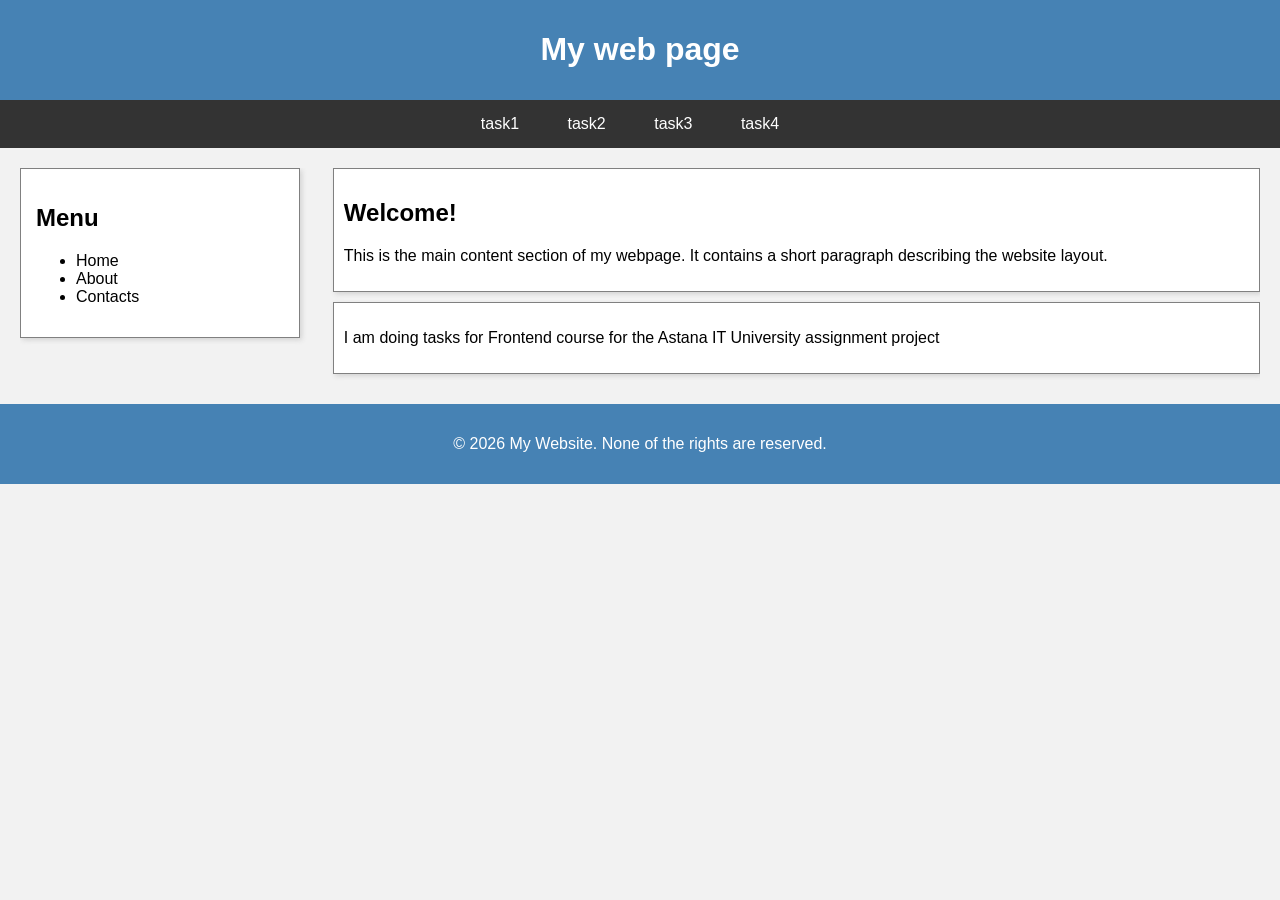
==== task2/index.html @ beacc573 "Rename task2.html to index.html" ====
<!DOCTYPE html>
<html lang="en">
<head>
    <meta charset="UTF-8">
    <meta name="viewport" content="width=device-width, initial-scale=1.0">
    <title>task2</title>
    <link rel="stylesheet" href="styles.css">
</head>
<body>
    <div class="header">
        <h1>My web page</h1>
    </div>

    <div class="navbar">
        <a href="https://masterok556.github.io/FrontEnd-Assignment1/">task1</a>
        <a href="">task2</a>
        <a href="">task3</a>
        <a href="">task4</a>
    </div>

    <div class="container">
        <div class="sidebar">
            <h2>Menu</h2>

            <ul>
                <li>Home</li>
                <li>About</li>
                <li>Contacts</li>
            </ul>
        </div>

         <div class="content">
            <h2>Welcome!</h2>

            <p>
                This is the main content section of my webpage.
                It contains a short paragraph describing the website layout.
            </p>
        </div>

        <div class="content">
            <p>
                I am doing tasks for Frontend course for the Astana IT University assignment project
            </p>
        </div>

    </div>

    <div class="footer">
        <p>© 2026 My Website. None of the rights are reserved.</p>
    </div>
</body>
</html>
---- task2/styles.css ----
body {
    font-family: Arial, sans-serif;
    background-color: #f2f2f2;
    margin: 0;
}

.header {
    background-color: steelblue;
    color: white;
    text-align: center;
    padding: 10px;
}

.navbar {
    background-color: #333;
    padding: 15px;
    text-align: center;
}

.navbar a {
    color: white;
    text-decoration: none;
    margin-right: 20px;
    padding: 8px 12px;
}

.navbar a:hover {
    background-color: rgb(255, 153, 0);
    border-radius: 5px;
}

.container {
    overflow: auto;
    margin: 20px;
}

.sidebar {
    float: left;
    width: 20%;

    background-color: white;
    padding: 15px;

    border: 1px solid gray;
    box-shadow: 2px 2px 5px lightgray;
}

.content {
    float: right;
    width: 73%;

    margin-bottom: 10px;
    background-color: white;
    padding: 10px;

    border: 1px solid gray;
    box-shadow: 2px 2px 5px lightgray;
}

.footer {
    clear: both;

    background-color: steelblue;
    color: white;

    text-align: center;
    padding: 15px;
    margin-top: 20px;
}
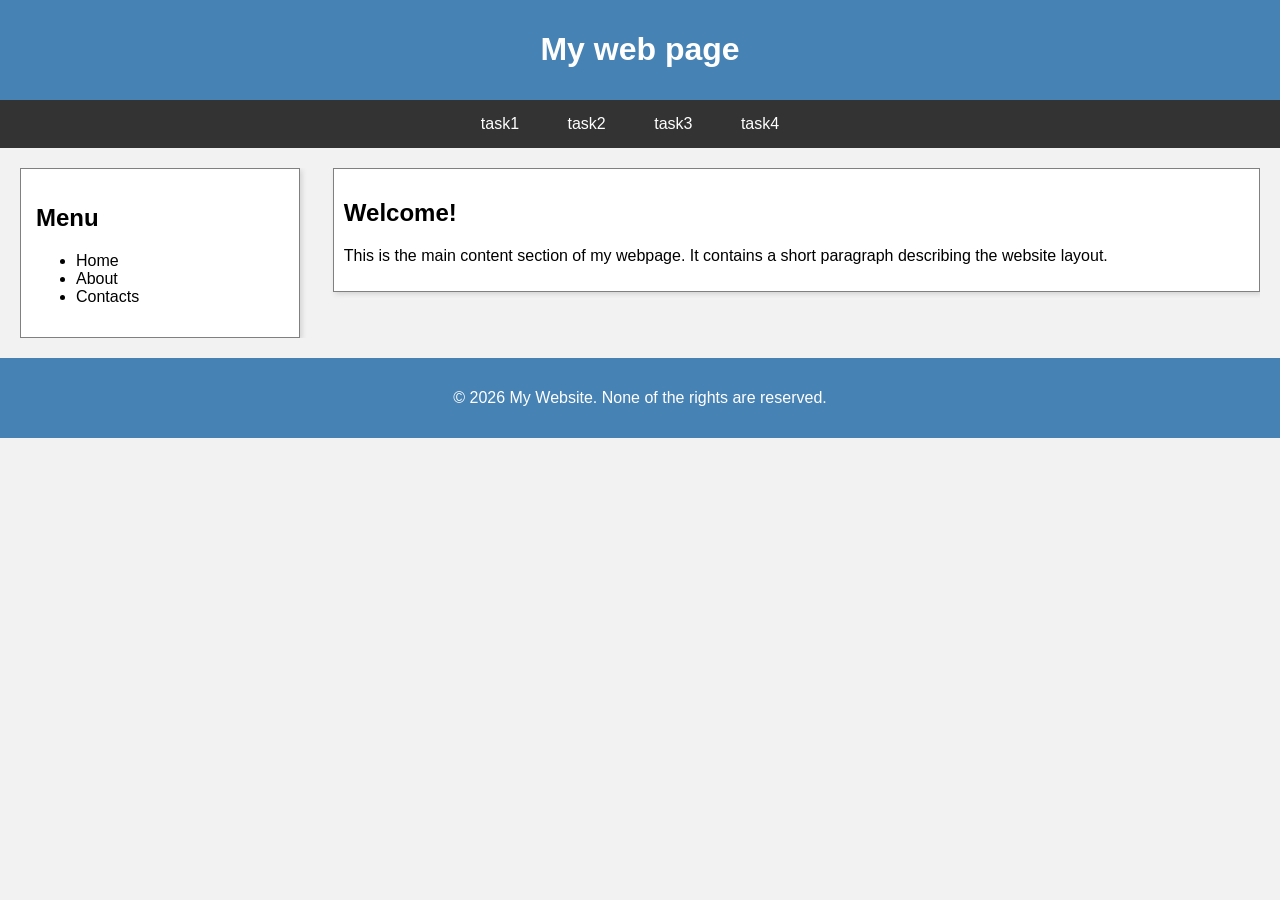
==== commit ed72b651: "changed things" ====
--- a/task2/index.html
+++ b/task2/index.html
@@ -12,10 +12,10 @@
     </div>
 
     <div class="navbar">
-        <a href="https://masterok556.github.io/FrontEnd-Assignment1/">task1</a>
-        <a href="">task2</a>
-        <a href="">task3</a>
-        <a href="">task4</a>
+        <a href="https://masterok556.github.io/FrontEnd-Assignment1/task1">task1</a>
+        <a href="https://masterok556.github.io/FrontEnd-Assignment1/task2">task2</a>
+        <a href="https://masterok556.github.io/FrontEnd-Assignment1/task3">task3</a>
+        <a href="https://masterok556.github.io/FrontEnd-Assignment1/task4">task4</a>
     </div>
 
     <div class="container">
@@ -38,12 +38,6 @@
             </p>
         </div>
 
-        <div class="content">
-            <p>
-                I am doing tasks for Frontend course for the Astana IT University assignment project
-            </p>
-        </div>
-
     </div>
 
     <div class="footer">
